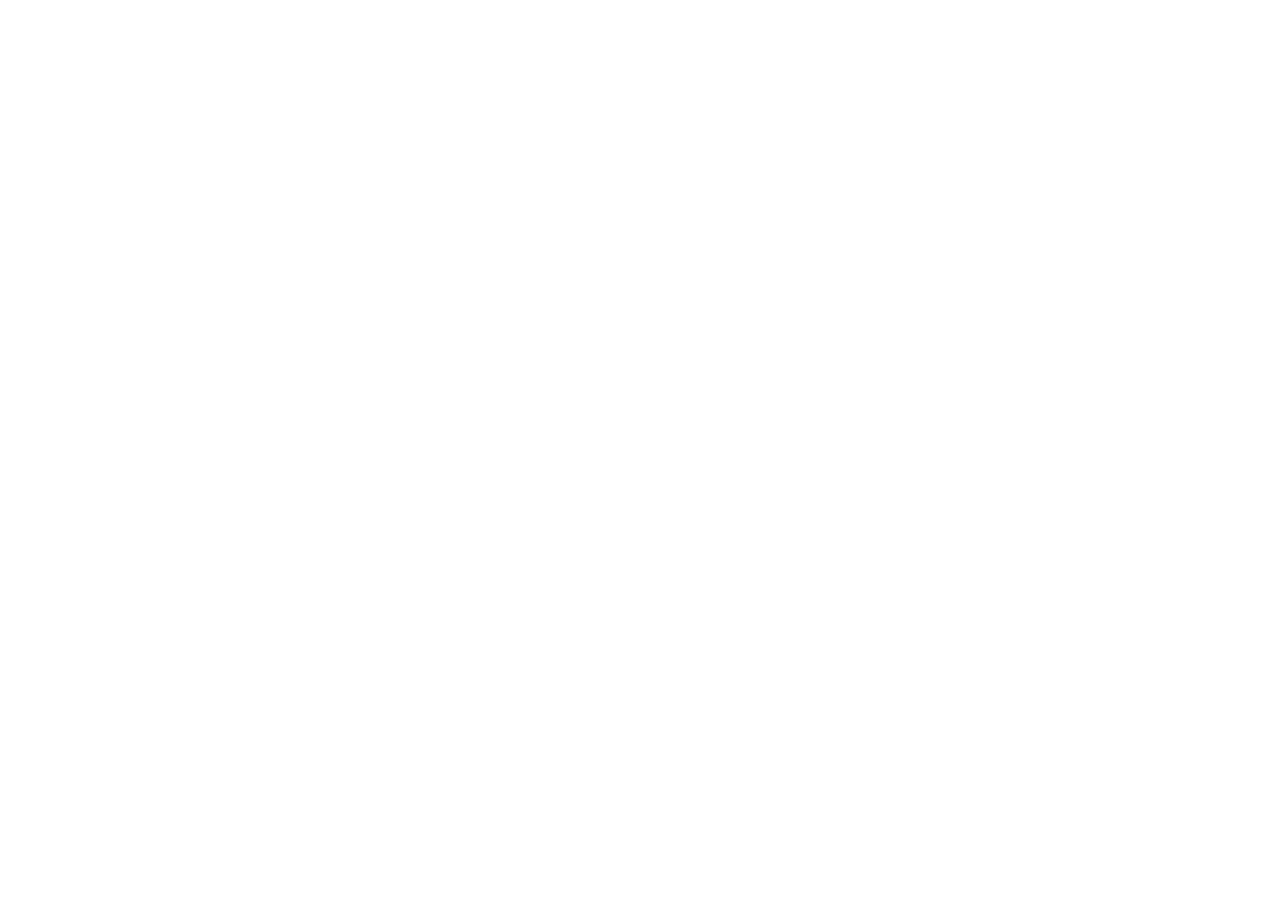
==== src/index.html @ 31816923 "init" ====
<!DOCTYPE html>
<html lang="en">
  <head>
    <meta charset="UTF-8" />
    <link rel="icon" type="image/svg+xml" href="/favicon.svg" />
    <meta name="viewport" content="width=device-width, initial-scale=1.0" />
    <title>Vanilla App Template</title>
    <link rel="stylesheet" href="./css/styles.css" />
  </head>
  <body>
    <script type="module" src="./main.js"></script>
  </body>
</html>
---- src/css/styles.css ----
/**
  |============================
  | include css partials with
  | default @import url()
  |============================
*/
/* Common styles */
@import url('./reset.css');
@import url('./base.css');
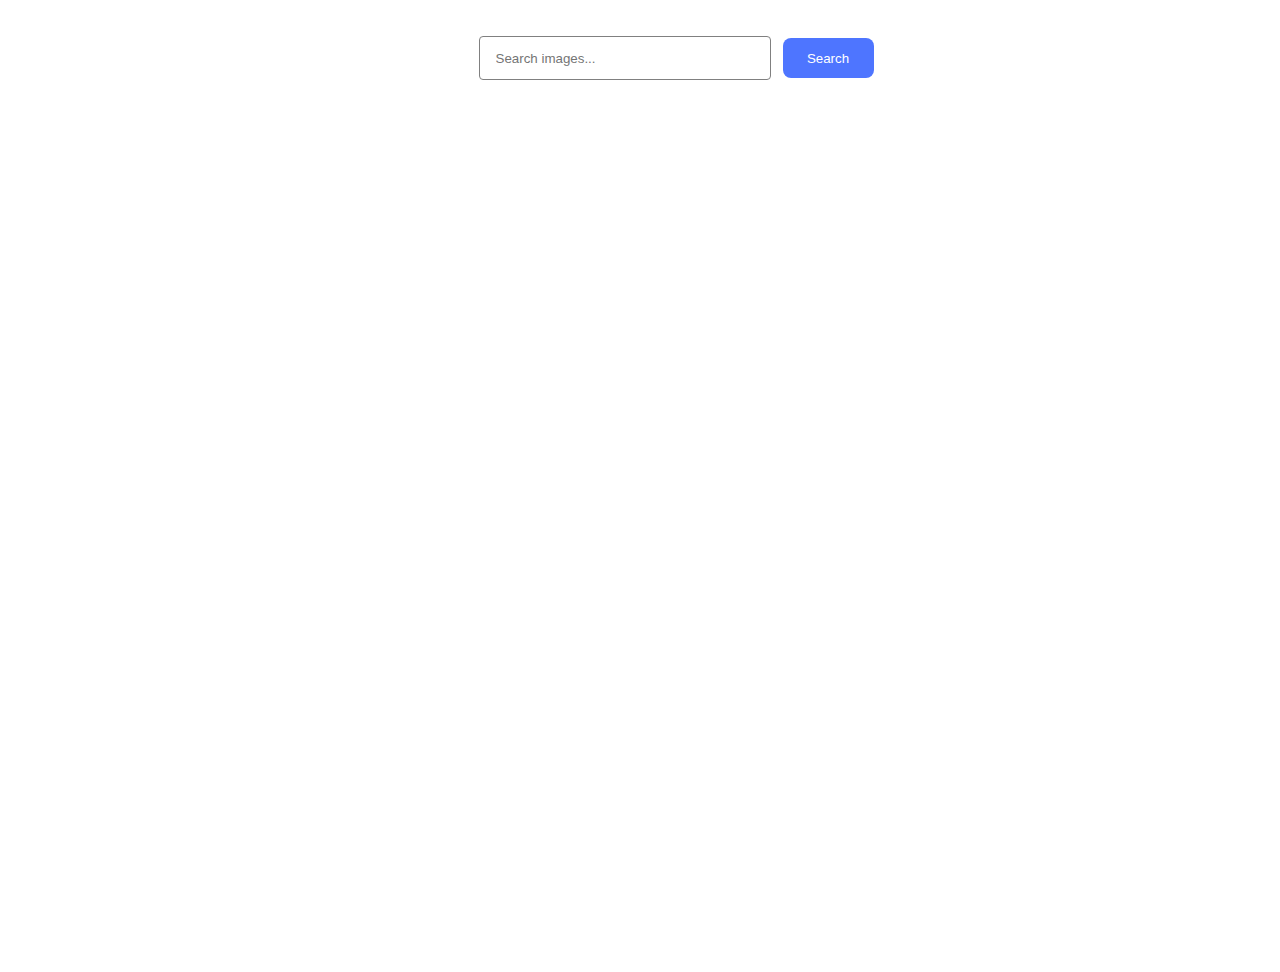
==== commit 960379a8: "add pixa" ====
--- a/src/index.html
+++ b/src/index.html
@@ -4,10 +4,50 @@
     <meta charset="UTF-8" />
     <link rel="icon" type="image/svg+xml" href="/favicon.svg" />
     <meta name="viewport" content="width=device-width, initial-scale=1.0" />
-    <title>Vanilla App Template</title>
+    <title>GOIT-JS-HW-11</title>
+    <link
+      rel="stylesheet"
+      href="https://fonts.googleapis.com/css2?family=Montserrat:wght@400&display=swap"
+    />
+
+    <link
+      rel="stylesheet"
+      href="https://cdnjs.cloudflare.com/ajax/libs/modern-normalize/3.0.1/modern-normalize.min.css"
+      integrity="sha512-q6WgHqiHlKyOqslT/lgBgodhd03Wp4BEqKeW6nNtlOY4quzyG3VoQKFrieaCeSnuVseNKRGpGeDU3qPmabCANg=="
+      crossorigin="anonymous"
+      referrerpolicy="no-referrer"
+    />
+
+    <link rel="preconnect" href="https://fonts.googleapis.com" />
+    <link rel="preconnect" href="https://fonts.gstatic.com" crossorigin />
+    <link
+      href="https://fonts.googleapis.com/css2?family=Montserrat:wght@100..900&display=swap"
+      rel="stylesheet"
+    />
+    <link rel="stylesheet" href="izitoast/dist/css/iziToast.min.css" />
+
     <link rel="stylesheet" href="./css/styles.css" />
   </head>
   <body>
+    <main>
+      <form class="form">
+        <label>
+          <input
+            class="form-input"
+            list="images-list"
+            type="text"
+            name="text"
+            placeholder="Search images..."
+            required
+          />
+          <datalist id="images-list"></datalist>
+        </label>
+        <button class="btn-submit" type="submit">Search</button>
+      </form>
+      <span class="loader"></span>
+      <div class="container"><ul class="gallery"></ul></div>
+    </main>
     <script type="module" src="./main.js"></script>
   </body>
 </html>
+
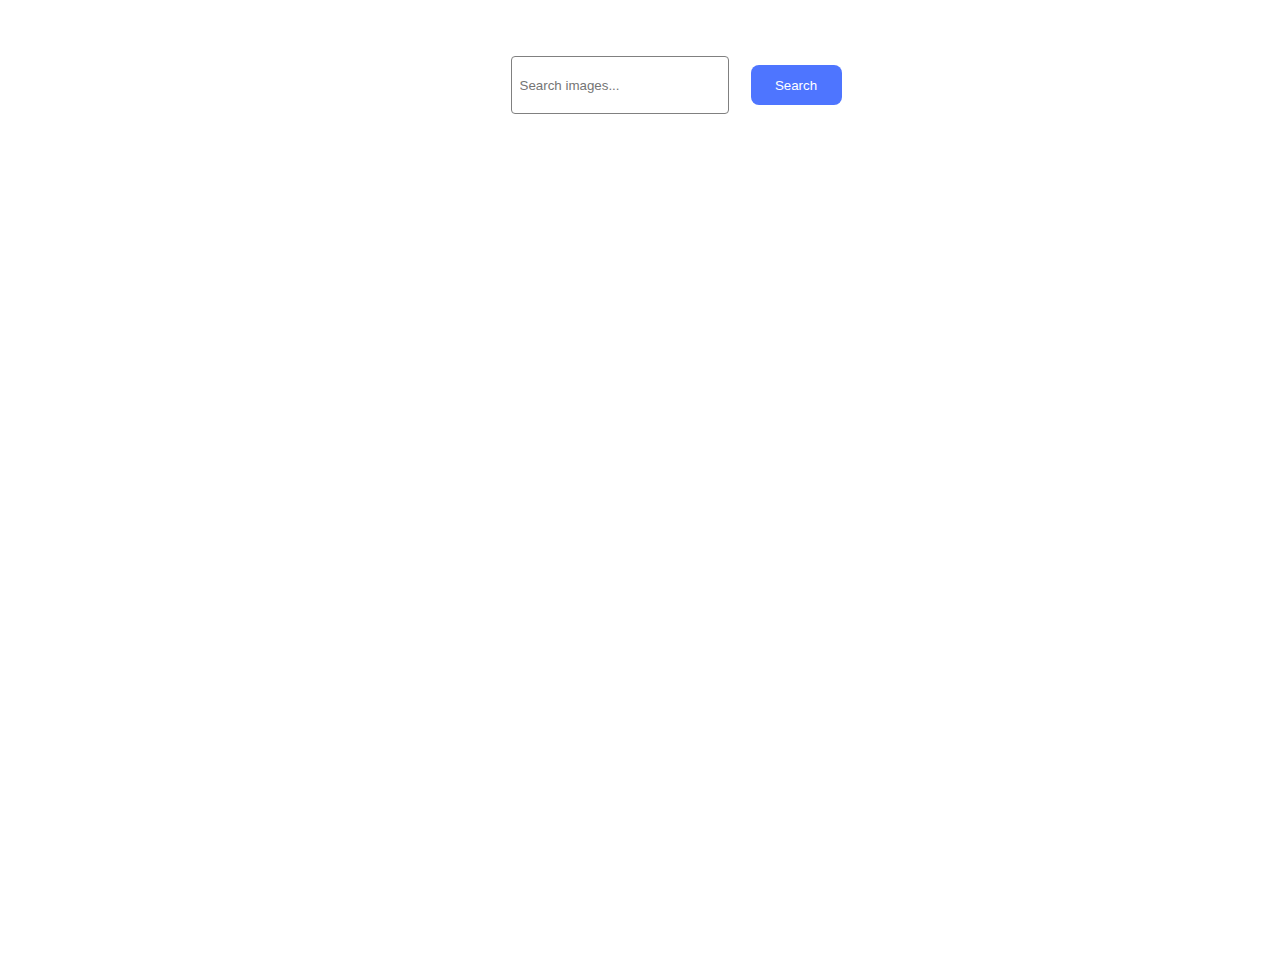
==== commit b14133f9: "fixing bugs" ====
--- a/src/index.html
+++ b/src/index.html
@@ -37,17 +37,20 @@
             list="images-list"
             type="text"
             name="text"
-            placeholder="Search images..."
-            required
+            placeholder="Search images..."            
           />
           <datalist id="images-list"></datalist>
         </label>
         <button class="btn-submit" type="submit">Search</button>
       </form>
       <span class="loader"></span>
+      
       <div class="container"><ul class="gallery"></ul></div>
     </main>
     <script type="module" src="./main.js"></script>
   </body>
 </html>
 
+
+
+
